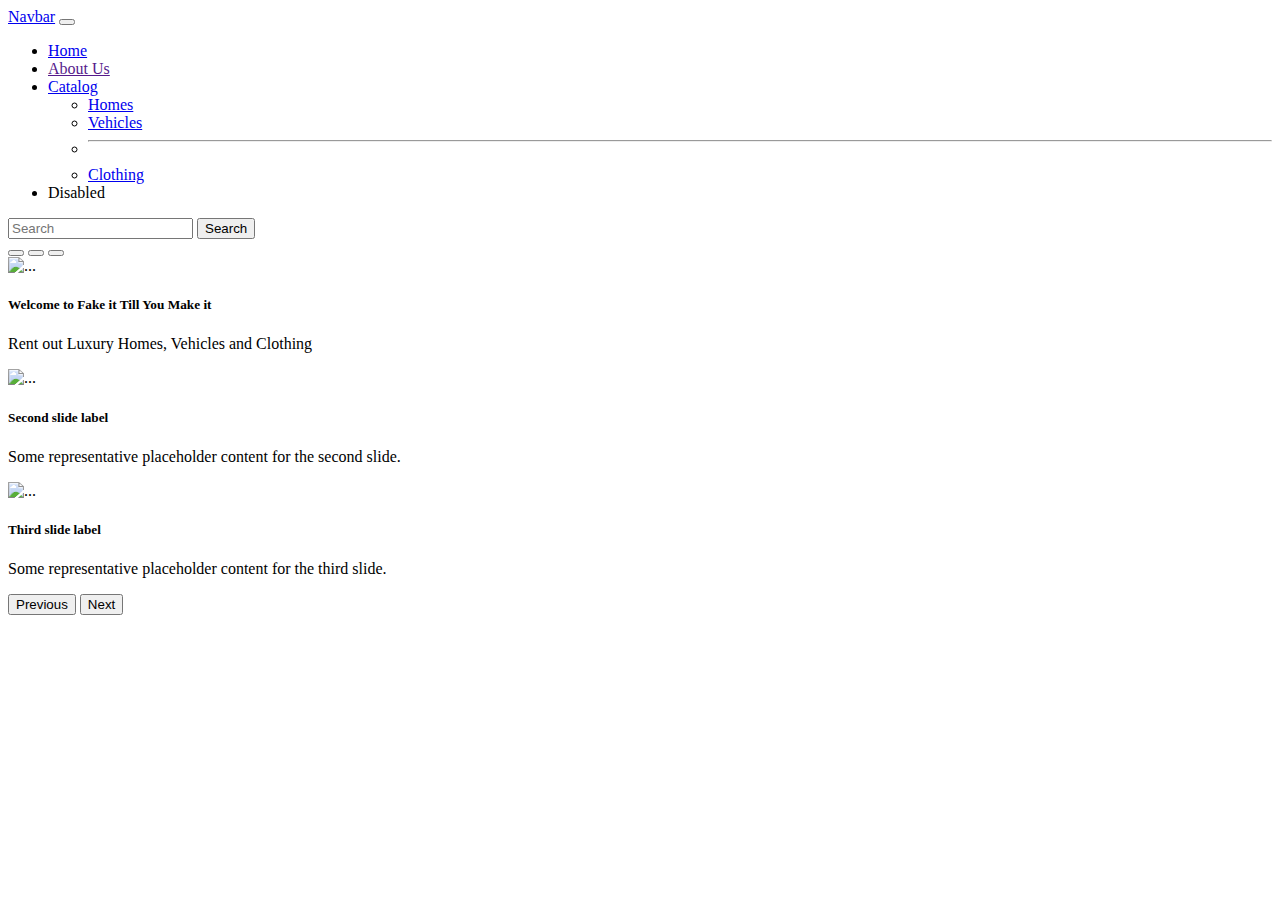
==== index.html @ 5de63251 "1" ====
<!doctype html>
<html lang="en">
  <head>
    <meta charset="utf-8">
    <meta name="viewport" content="width=device-width, initial-scale=1">
    <title>Bootstrap demo</title>
    <link href="https://cdn.jsdelivr.net/npm/bootstrap@5.3.0-alpha1/dist/css/bootstrap.min.css" rel="stylesheet" integrity="sha384-GLhlTQ8iRABdZLl6O3oVMWSktQOp6b7In1Zl3/Jr59b6EGGoI1aFkw7cmDA6j6gD" crossorigin="anonymous">
  </head>
  <body>
    <script src="https://cdn.jsdelivr.net/npm/bootstrap@5.3.0-alpha1/dist/js/bootstrap.bundle.min.js" integrity="sha384-w76AqPfDkMBDXo30jS1Sgez6pr3x5MlQ1ZAGC+nuZB+EYdgRZgiwxhTBTkF7CXvN" crossorigin="anonymous"></script>
    <nav class="navbar navbar-expand-lg bg-body-tertiary">
      <div class="container-fluid">
        <a class="navbar-brand" href="index.html">Navbar</a>
        <button class="navbar-toggler" type="button" data-bs-toggle="collapse" data-bs-target="#navbarSupportedContent" aria-controls="navbarSupportedContent" aria-expanded="false" aria-label="Toggle navigation">
          <span class="navbar-toggler-icon"></span>
        </button>
        <div class="collapse navbar-collapse" id="navbarSupportedContent">
          <ul class="navbar-nav me-auto mb-2 mb-lg-0">
            <li class="nav-item">
              <a class="nav-link active" aria-current="page" href="index.html">Home</a>
            </li>
            <li class="nav-item">
              <a class="nav-link" href="">About Us</a>
            </li>
            <li class="nav-item dropdown">
              <a class="nav-link dropdown-toggle" href="#" role="button" data-bs-toggle="dropdown" aria-expanded="false">
                Catalog

              </a>
              <ul class="dropdown-menu">
                <li><a class="dropdown-item" href="#">Homes</a></li>
                <li><a class="dropdown-item" href="#">Vehicles</a></li>
                <li><hr class="dropdown-divider"></li>
                <li><a class="dropdown-item" href="#">Clothing</a></li>
              </ul>
            </li>
            <li class="nav-item">
              <a class="nav-link disabled">Disabled</a>
            </li>
          </ul>
          <form class="d-flex" role="search">
            <input class="form-control me-2" type="search" placeholder="Search" aria-label="Search">
            <button class="btn btn-outline-success" type="submit">Search</button>
          </form>
        </div>
      </div>
    </nav>
    <div id="carouselExampleCaptions" class="carousel slide">
      <div class="carousel-indicators">
        <button type="button" data-bs-target="#carouselExampleCaptions" data-bs-slide-to="0" class="active" aria-current="true" aria-label="Slide 1"></button>
        <button type="button" data-bs-target="#carouselExampleCaptions" data-bs-slide-to="1" aria-label="Slide 2"></button>
        <button type="button" data-bs-target="#carouselExampleCaptions" data-bs-slide-to="2" aria-label="Slide 3"></button>
      </div>
      <div class="carousel-inner">
        <div class="carousel-item active">
          <img src="https://www.jamesedition.com/stories/wp-content/uploads/2020/12/1_Israel.jpg" class="d-block w-100" alt="...">
          <div class="carousel-caption d-none d-md-block">
            <h5>Welcome to Fake it Till You Make it</h5>
            <p>Rent out Luxury Homes, Vehicles and Clothing</p>
          </div>
        </div>
        <div class="carousel-item">
          <img src="..." class="d-block w-100" alt="...">
          <div class="carousel-caption d-none d-md-block">
            <h5>Second slide label</h5>
            <p>Some representative placeholder content for the second slide.</p>
          </div>
        </div>
        <div class="carousel-item">
          <img src="..." class="d-block w-100" alt="...">
          <div class="carousel-caption d-none d-md-block">
            <h5>Third slide label</h5>
            <p>Some representative placeholder content for the third slide.</p>
          </div>
        </div>
      </div>
      <button class="carousel-control-prev" type="button" data-bs-target="#carouselExampleCaptions" data-bs-slide="prev">
        <span class="carousel-control-prev-icon" aria-hidden="true"></span>
        <span class="visually-hidden">Previous</span>
      </button>
      <button class="carousel-control-next" type="button" data-bs-target="#carouselExampleCaptions" data-bs-slide="next">
        <span class="carousel-control-next-icon" aria-hidden="true"></span>
        <span class="visually-hidden">Next</span>
      </button>
    </div> 
  </body>
</html>
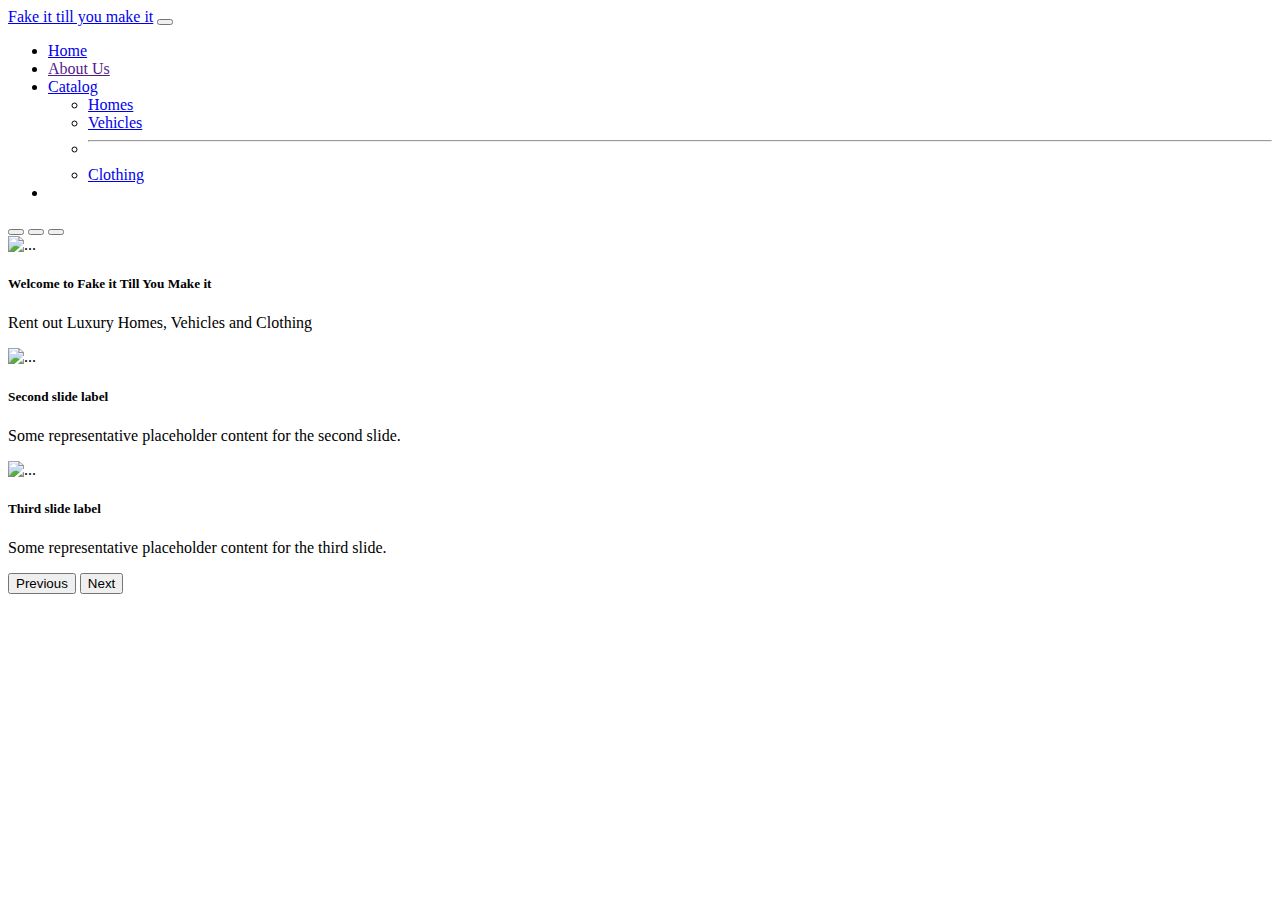
==== commit c333ce9e: "Update index.html" ====
--- a/index.html
+++ b/index.html
@@ -10,7 +10,7 @@
     <script src="https://cdn.jsdelivr.net/npm/bootstrap@5.3.0-alpha1/dist/js/bootstrap.bundle.min.js" integrity="sha384-w76AqPfDkMBDXo30jS1Sgez6pr3x5MlQ1ZAGC+nuZB+EYdgRZgiwxhTBTkF7CXvN" crossorigin="anonymous"></script>
     <nav class="navbar navbar-expand-lg bg-body-tertiary">
       <div class="container-fluid">
-        <a class="navbar-brand" href="index.html">Navbar</a>
+        <a class="navbar-brand" href="index.html">Fake it till you make it</a>
         <button class="navbar-toggler" type="button" data-bs-toggle="collapse" data-bs-target="#navbarSupportedContent" aria-controls="navbarSupportedContent" aria-expanded="false" aria-label="Toggle navigation">
           <span class="navbar-toggler-icon"></span>
         </button>
@@ -35,12 +35,8 @@
               </ul>
             </li>
             <li class="nav-item">
-              <a class="nav-link disabled">Disabled</a>
             </li>
           </ul>
-          <form class="d-flex" role="search">
-            <input class="form-control me-2" type="search" placeholder="Search" aria-label="Search">
-            <button class="btn btn-outline-success" type="submit">Search</button>
           </form>
         </div>
       </div>
